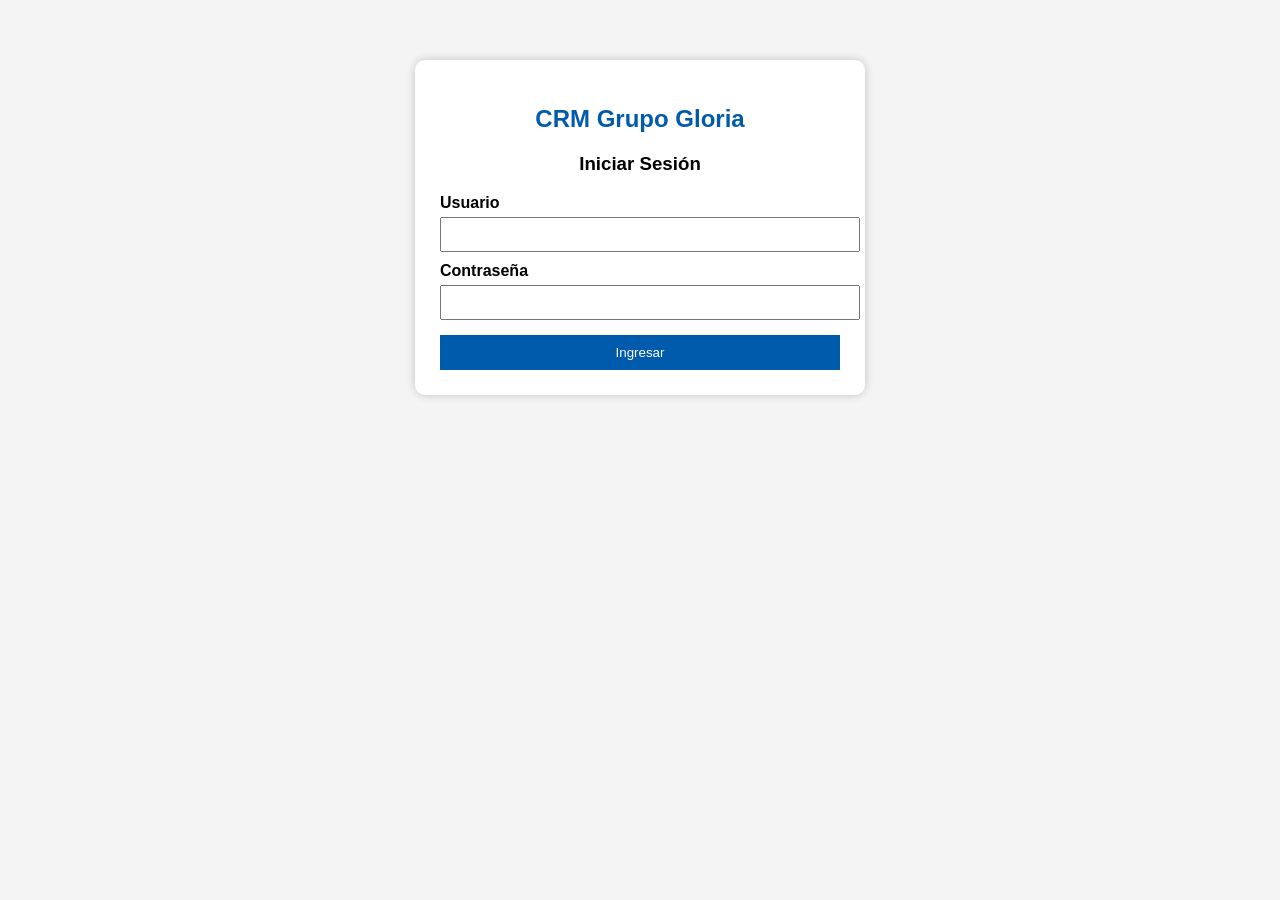
==== PRUEBA/index.html @ acce0a23 "Subir proyecto completo" ====
<!DOCTYPE html>
<html lang="es">
<head>
    <meta charset="UTF-8">
    <title>Login CRM - Grupo Gloria</title>
    <link rel="stylesheet" href="style.css">
</head>

<body>

<div class="container">

    <h2>CRM Grupo Gloria</h2>
    <h3>Iniciar Sesión</h3>

    <form onsubmit="return login()">

        <label>Usuario</label>
        <input type="text" id="user" required>

        <label>Contraseña</label>
        <input type="password" id="pass" required>

        <button type="submit">Ingresar</button>

    </form>

</div>

<script>
function login(){

    let user = document.getElementById("user").value;
    let pass = document.getElementById("pass").value;

    if(user === "admin" && pass === "1234"){
        window.location.href = "dashboard.html";
    } else {
        alert("Usuario o contraseña incorrectos");
    }

    return false;
}
</script>

</body>
</html>
---- PRUEBA/style.css ----
body{
    font-family: Arial;
    background:#f4f4f4;
    margin:0;
}

.container{
    width:400px;
    margin:60px auto;
    background:white;
    padding:25px;
    border-radius:10px;
    box-shadow:0 0 10px rgba(0,0,0,0.2);
    text-align:center;
}

h2{
    color:#005BAC;
}

label{
    display:block;
    text-align:left;
    margin-top:10px;
    font-weight:bold;
}

input, select, textarea{
    width:100%;
    padding:8px;
    margin-top:5px;
}

button{
    width:100%;
    margin-top:15px;
    padding:10px;
    background:#005BAC;
    color:white;
    border:none;
    cursor:pointer;
}

button:hover{
    background:#003F7F;
}
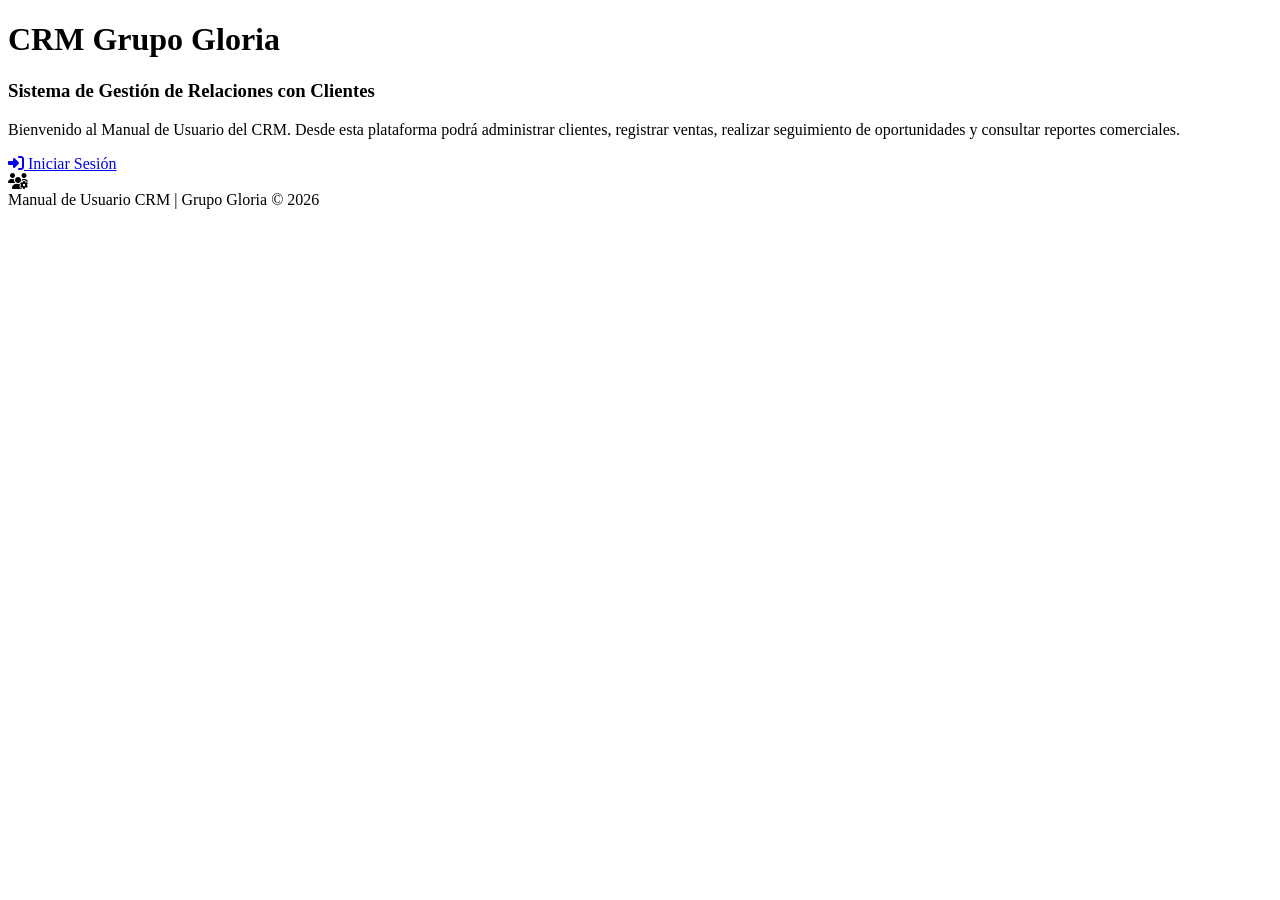
==== commit bf18eb04: "actualización" ====
--- a/PRUEBA/index.html
+++ b/PRUEBA/index.html
@@ -2,46 +2,48 @@
 <html lang="es">
 <head>
     <meta charset="UTF-8">
-    <title>Login CRM - Grupo Gloria</title>
-    <link rel="stylesheet" href="style.css">
+    <meta name="viewport" content="width=device-width, initial-scale=1.0">
+    <title>CRM Grupo Gloria</title>
+
+    <link rel="stylesheet" href="index.css">
+
+    <link rel="stylesheet"
+    href="https://cdnjs.cloudflare.com/ajax/libs/font-awesome/6.5.2/css/all.min.css">
 </head>
 
 <body>
 
-<div class="container">
+<div class="contenedor">
 
-    <h2>CRM Grupo Gloria</h2>
-    <h3>Iniciar Sesión</h3>
+    <div class="texto">
 
-    <form onsubmit="return login()">
+        <h1>CRM Grupo Gloria</h1>
 
-        <label>Usuario</label>
-        <input type="text" id="user" required>
+        <h3>Sistema de Gestión de Relaciones con Clientes</h3>
 
-        <label>Contraseña</label>
-        <input type="password" id="pass" required>
+        <p>
+            Bienvenido al Manual de Usuario del CRM.
+            Desde esta plataforma podrá administrar clientes,
+            registrar ventas, realizar seguimiento de oportunidades
+            y consultar reportes comerciales.
+        </p>
 
-        <button type="submit">Ingresar</button>
+        <a href="login.html" class="btn">
+            <i class="fa-solid fa-right-to-bracket"></i>
+            Iniciar Sesión
+        </a>
 
-    </form>
+    </div>
+
+    <div class="imagen">
+        <i class="fa-solid fa-users-gear"></i>
+    </div>
 
 </div>
 
-<script>
-function login(){
-
-    let user = document.getElementById("user").value;
-    let pass = document.getElementById("pass").value;
-
-    if(user === "admin" && pass === "1234"){
-        window.location.href = "dashboard.html";
-    } else {
-        alert("Usuario o contraseña incorrectos");
-    }
-
-    return false;
-}
-</script>
+<footer>
+    Manual de Usuario CRM | Grupo Gloria © 2026
+</footer>
 
 </body>
 </html>
